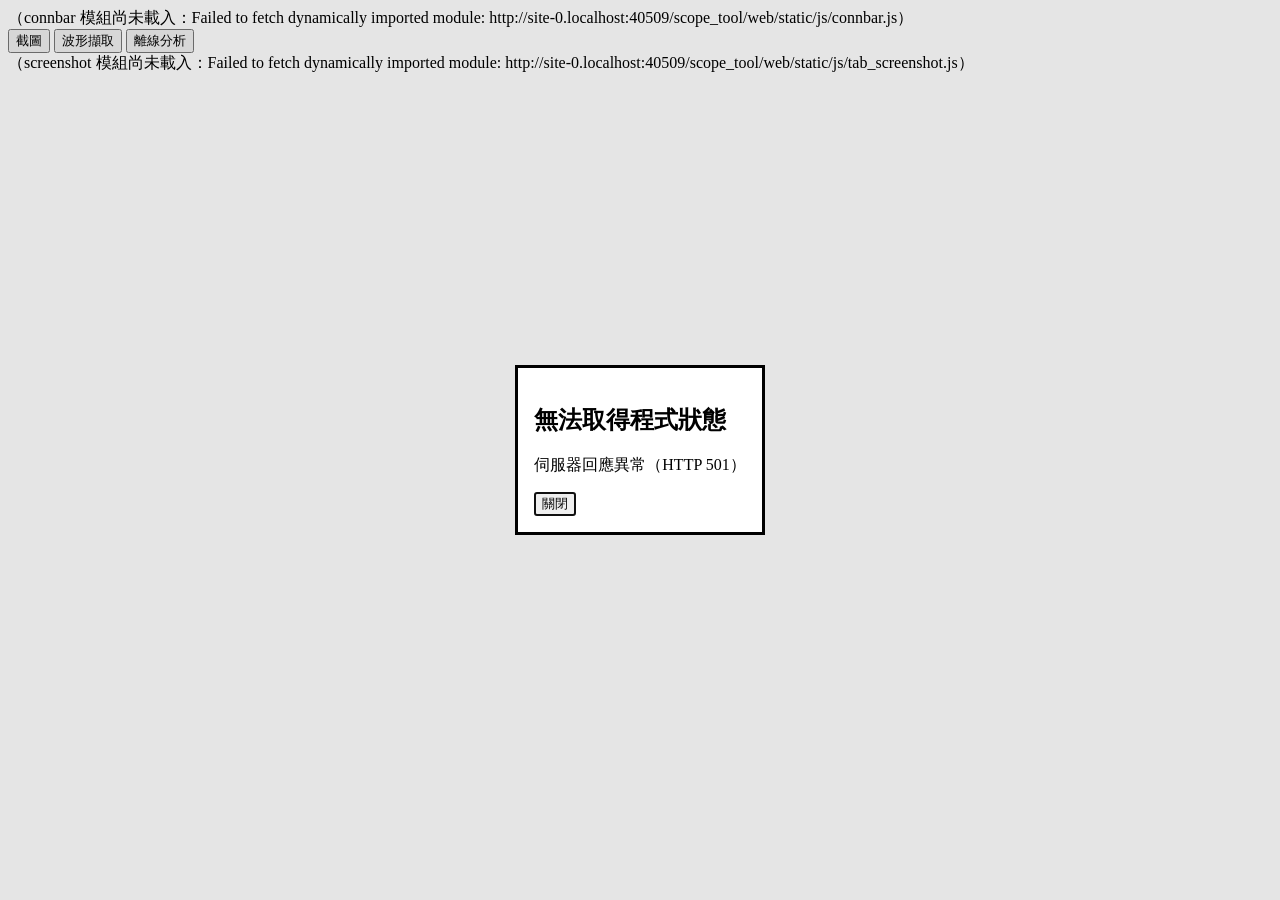
==== scope_tool/web/static/index.html @ 5fcb9d7c "P0：pywebview GUI 規劃書、RULES 修訂、L0 契約（api_contract.json／bridge／mock）凍結 Co-Authored-By: Claude Sonnet 5" ====
<!doctype html>
<html lang="zh-Hant">
<head>
<meta charset="utf-8">
<meta name="viewport" content="width=device-width, initial-scale=1">
<title>示波器工具</title>
<link rel="stylesheet" href="css/app.css">
<link rel="stylesheet" href="css/analysis.css">
</head>
<body>
<!-- 舊版 WebView（例如缺 WebView2 時退成 IE11）不支援 ES modules：顯示安裝提示 -->
<div id="legacy-warning" class="legacy-warning" hidden></div>
<script nomodule>
  var w = document.getElementById("legacy-warning");
  w.hidden = false;
  w.textContent = "此瀏覽器元件過舊，無法執行本程式。請安裝 Microsoft Edge WebView2 Runtime（發行資料夾內附離線安裝檔）後重新開啟。";
</script>
<div class="app">
  <header id="connbar" class="connbar"></header>
  <nav id="tabs" class="tabs" role="tablist">
    <button class="tab tab--active" role="tab" data-tab="screenshot" aria-selected="true">截圖</button>
    <button class="tab" role="tab" data-tab="capture" aria-selected="false">波形擷取</button>
    <button class="tab" role="tab" data-tab="analysis" aria-selected="false">離線分析</button>
  </nav>
  <main class="pages">
    <section id="tab-screenshot" class="page" role="tabpanel"></section>
    <section id="tab-capture" class="page" role="tabpanel" hidden></section>
    <section id="tab-analysis" class="page" role="tabpanel" hidden></section>
  </main>
</div>
<script type="module" src="js/main.js"></script>
</body>
</html>
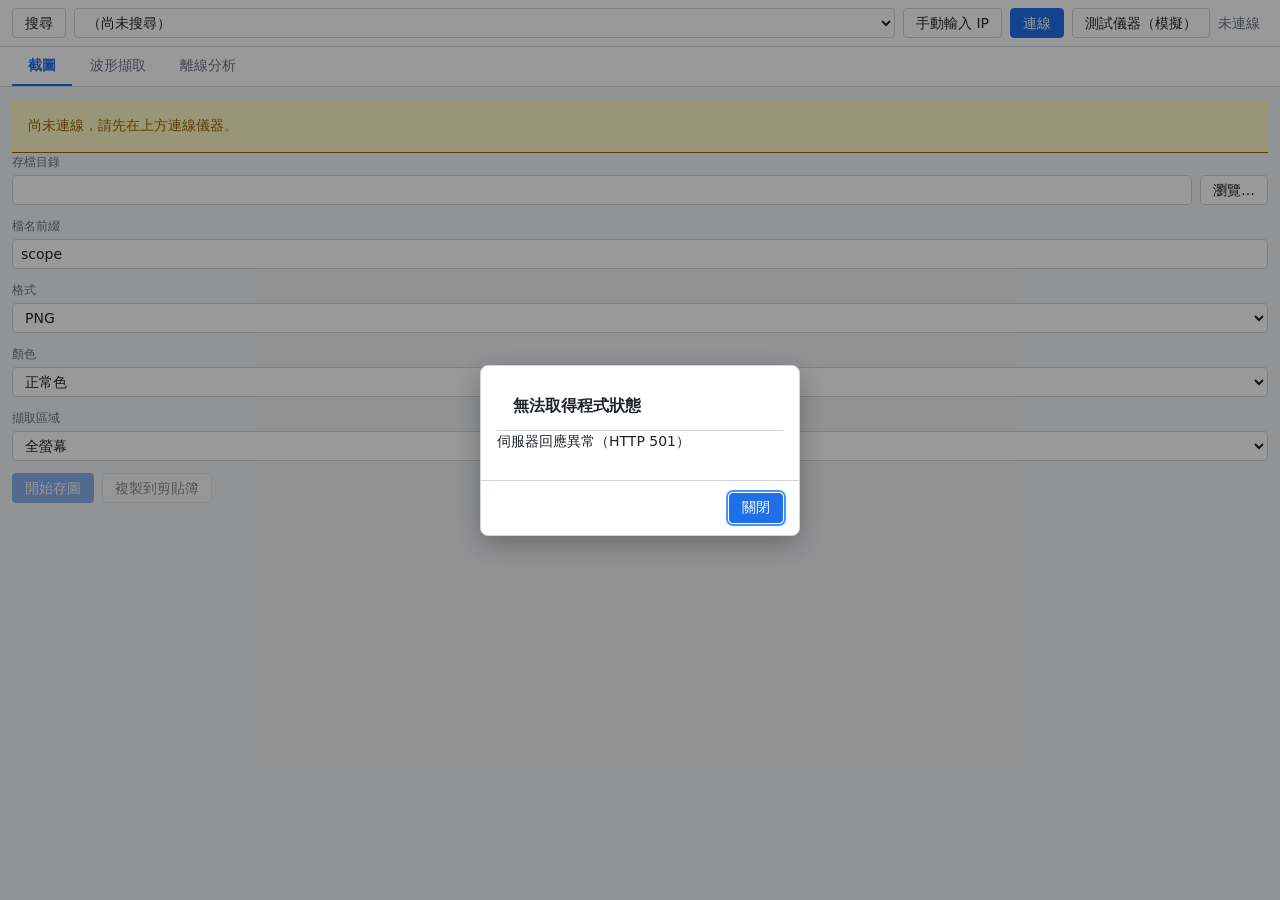
==== commit 8feae1d8: "分析頁版面重做（撐滿視窗 grid）、FFT 自動失敗改非阻斷、favicon Co-Authored-By: Claude Sonnet 5.5 <noreply@anthropic.com>" ====
--- a/scope_tool/web/static/index.html
+++ b/scope_tool/web/static/index.html
@@ -2,6 +2,7 @@
 <html lang="zh-Hant">
 <head>
 <meta charset="utf-8">
+<link rel="icon" href="data:,">
 <meta name="viewport" content="width=device-width, initial-scale=1">
 <title>示波器工具</title>
 <link rel="stylesheet" href="css/app.css">
--- a/scope_tool/web/static/css/app.css
+++ b/scope_tool/web/static/css/app.css
@@ -0,0 +1,112 @@
+/* 示波器工具 App 樣式（L6）。淺色主題；僅圖區為黑底。無外部字型／URL。 */
+:root {
+  --c-bg: #f3f4f6; --c-surface: #fff; --c-border: #d0d4da;
+  --c-text: #1f2328; --c-text-dim: #6b7280;
+  --c-accent: #1f6feb; --c-accent-text: #fff;
+  --c-danger: #cf222e; --c-ok: #1a7f37; --c-warn: #9a6700; --c-focus: #4493f8;
+  --c-plot-bg: #000; --c-plot-grid: #2a2a2a; --c-plot-axis: #888; --c-plot-text: #ddd;
+  --c-ch1: #ffcc00; --c-ch2: #00d0ff; --c-ch3: #ff5fbf; --c-ch4: #7be36b; --c-ch5: #ff8a3d; --c-ch6: #b79cff;
+  --c-cursor1: #ffffff; --c-cursor2: #ff6b6b;
+  --sp-1: 4px; --sp-2: 8px; --sp-3: 12px; --sp-4: 16px;
+  --font-ui: "PingFang TC", "Microsoft JhengHei", system-ui, sans-serif;
+  --font-mono: ui-monospace, Menlo, Consolas, "Courier New", monospace;
+  --fs-sm: 12px; --fs-base: 14px; --fs-lg: 16px;
+  --radius: 4px; --shadow-dlg: 0 8px 28px rgba(0,0,0,.28); --h-control: 30px;
+}
+*, *::before, *::after { box-sizing: border-box; }
+html, body { margin: 0; height: 100%; overflow-x: hidden; }
+body { background: var(--c-bg); color: var(--c-text); font: var(--fs-base)/1.5 var(--font-ui); }
+[hidden] { display: none !important; }
+:focus-visible { outline: 2px solid var(--c-focus); outline-offset: 1px; }
+
+/* 外框：連線列／分頁／頁面 */
+.app { display: flex; flex-direction: column; height: 100vh; min-width: 0; }
+.connbar { display: flex; flex-wrap: wrap; align-items: center; gap: var(--sp-2); padding: var(--sp-2) var(--sp-3);
+  background: var(--c-surface); border-bottom: 1px solid var(--c-border); }
+.tabs { display: flex; gap: 2px; padding: 0 var(--sp-3); background: var(--c-surface); border-bottom: 1px solid var(--c-border); }
+.tab { font: inherit; padding: var(--sp-2) var(--sp-4); border: 0; border-bottom: 2px solid transparent;
+  background: none; color: var(--c-text-dim); cursor: pointer; }
+.tab:hover { color: var(--c-text); }
+.tab--active { color: var(--c-accent); border-bottom-color: var(--c-accent); font-weight: 600; }
+.pages { flex: 1; min-height: 0; position: relative; }
+.page { position: absolute; inset: 0; overflow: auto; padding: var(--sp-3); }
+.legacy-warning { padding: var(--sp-4); background: #fff8c5; color: var(--c-warn); border-bottom: 1px solid var(--c-warn); }
+
+/* 控制項 */
+.btn, .input, .select { font: inherit; height: var(--h-control); border-radius: var(--radius); border: 1px solid var(--c-border);
+  background: var(--c-surface); color: var(--c-text); }
+.btn { padding: 0 var(--sp-3); cursor: pointer; white-space: nowrap; }
+.btn:hover { border-color: var(--c-accent); }
+.btn--primary { background: var(--c-accent); border-color: var(--c-accent); color: var(--c-accent-text); }
+.btn--primary:hover { filter: brightness(1.1); }
+.btn--danger { background: var(--c-danger); border-color: var(--c-danger); color: #fff; }
+.btn--small { height: 24px; padding: 0 var(--sp-2); font-size: var(--fs-sm); }
+.input, .select { padding: 0 var(--sp-2); min-width: 0; }
+.input:focus, .select:focus { border-color: var(--c-focus); outline: none; box-shadow: 0 0 0 2px color-mix(in srgb, var(--c-focus) 35%, transparent); }
+.check { display: inline-flex; align-items: center; gap: var(--sp-1); cursor: pointer; }
+.field { display: flex; flex-direction: column; gap: var(--sp-1); margin-bottom: var(--sp-3); }
+.field__label { font-size: var(--fs-sm); color: var(--c-text-dim); }
+.field__hint { font-size: var(--fs-sm); color: var(--c-text-dim); }
+.row { display: flex; flex-wrap: wrap; align-items: center; gap: var(--sp-2); }
+.grow { flex: 1 1 0; min-width: 0; }
+.muted { color: var(--c-text-dim); }
+
+/* 狀態（任何元素可加） */
+.is-disabled, :disabled { opacity: .5; cursor: not-allowed; pointer-events: none; }
+.is-busy { cursor: progress; opacity: .7; pointer-events: none; }
+.is-error { border-color: var(--c-danger) !important; color: var(--c-danger); }
+.is-selected { background: color-mix(in srgb, var(--c-accent) 14%, transparent); border-color: var(--c-accent); }
+
+/* 對話框／toast */
+.dlg { border: 1px solid var(--c-border); border-radius: 8px; padding: 0; min-width: 320px; max-width: min(560px, 92vw);
+  background: var(--c-surface); color: var(--c-text); box-shadow: var(--shadow-dlg); }
+.dlg::backdrop { background: rgba(0,0,0,.4); }
+.dlg__title { margin: 0; padding: var(--sp-3) var(--sp-4); font-size: var(--fs-lg); font-weight: 600; border-bottom: 1px solid var(--c-border); }
+.dlg__body { padding: var(--sp-4); }
+.dlg__msg { margin: 0 0 var(--sp-3); white-space: pre-wrap; word-break: break-word; }
+.dlg__actions { display: flex; justify-content: flex-end; gap: var(--sp-2); padding: var(--sp-3) var(--sp-4); border-top: 1px solid var(--c-border); }
+.toast-host { position: fixed; right: var(--sp-4); bottom: var(--sp-4); z-index: 1000; display: flex; flex-direction: column; gap: var(--sp-2); max-width: min(380px, 90vw); }
+.toast { padding: var(--sp-2) var(--sp-3); border-radius: var(--radius); background: var(--c-surface); border: 1px solid var(--c-border);
+  border-left: 4px solid var(--c-accent); box-shadow: var(--shadow-dlg); word-break: break-word; }
+.toast--info { border-left-color: var(--c-accent); }
+.toast--ok { border-left-color: var(--c-ok); }
+.toast--error { border-left-color: var(--c-danger); }
+
+/* 表格 */
+.table { width: 100%; border-collapse: collapse; background: var(--c-surface); font-size: var(--fs-sm); }
+.table th, .table td { padding: var(--sp-1) var(--sp-2); border-bottom: 1px solid var(--c-border); text-align: left; }
+.table th { background: var(--c-bg); font-weight: 600; position: sticky; top: 0; }
+.table--num td, .table--num th { text-align: right; font-family: var(--font-mono); font-variant-numeric: tabular-nums; }
+.table--num td:first-child, .table--num th:first-child { text-align: left; font-family: var(--font-ui); }
+.table__empty { text-align: center !important; color: var(--c-text-dim); padding: var(--sp-4) !important; }
+.table tr.is-selected td { background: color-mix(in srgb, var(--c-accent) 14%, transparent); }
+
+/* tooltip：任何元素加 data-tip="文字" */
+[data-tip] { position: relative; }
+[data-tip]:hover::after { content: attr(data-tip); position: absolute; left: 0; top: 100%; margin-top: 4px; z-index: 900;
+  padding: var(--sp-1) var(--sp-2); background: #222; color: #fff; font-size: var(--fs-sm); border-radius: var(--radius);
+  white-space: nowrap; pointer-events: none; }
+
+/* 離線分析頁骨架。圖表類別 plot plot__canvas plot__overlay split split__handle 由 L4 analysis.css 定義，此處不重複 */
+.analysis { display: grid; grid-template-columns: 240px minmax(0, 1fr); grid-template-rows: auto minmax(0, 1fr) auto;
+  grid-template-areas: "tool tool" "side plot" "side results"; gap: var(--sp-2); height: 100%; min-height: 0; }
+.analysis__toolbar { grid-area: tool; display: flex; flex-wrap: wrap; align-items: center; gap: var(--sp-2);
+  padding: var(--sp-2); background: var(--c-surface); border: 1px solid var(--c-border); border-radius: var(--radius); }
+.analysis__side { grid-area: side; overflow: auto; padding: var(--sp-2); background: var(--c-surface); border: 1px solid var(--c-border); border-radius: var(--radius); }
+.analysis__plot { grid-area: plot; min-width: 0; min-height: 0; background: var(--c-plot-bg); border-radius: var(--radius); }
+.analysis__results { grid-area: results; max-height: 30vh; overflow: auto; background: var(--c-surface); border: 1px solid var(--c-border); border-radius: var(--radius); }
+.chanbar { display: flex; flex-wrap: wrap; gap: var(--sp-1); }
+.chip { display: inline-flex; align-items: center; gap: var(--sp-1); height: 24px; padding: 0 var(--sp-2); font-size: var(--fs-sm);
+  border: 1px solid var(--c-border); border-radius: 12px; background: var(--c-surface); cursor: pointer; }
+.chip--selected { border-color: var(--c-accent); background: color-mix(in srgb, var(--c-accent) 14%, transparent); }
+.chip__name { max-width: 14em; overflow: hidden; text-overflow: ellipsis; white-space: nowrap; }
+.chip__remove { border: 0; background: none; color: var(--c-text-dim); cursor: pointer; padding: 0 2px; font: inherit; }
+.chip__remove:hover { color: var(--c-danger); }
+
+/* 窄版（約 900 px 以下）：側欄移到圖上方 */
+@media (max-width: 900px) {
+  .analysis { grid-template-columns: minmax(0, 1fr); grid-template-rows: auto auto minmax(240px, 1fr) auto;
+    grid-template-areas: "tool" "side" "plot" "results"; }
+  .analysis__side { max-height: 30vh; }
+  .dlg { min-width: 0; }
+}
--- a/scope_tool/web/static/css/analysis.css
+++ b/scope_tool/web/static/css/analysis.css
@@ -0,0 +1,28 @@
+/* 分析頁（L4）。外層 grid（tool／side／plot／results 區域）由 app.css 的 .analysis 定義，這裡只補內部版面。
+   原則：所有捲動區 min-height:0 + overflow:auto；canvas 只在自己的 position:relative 容器內 absolute，絕不蓋到別區。 */
+.analysis { overflow: hidden; }
+.analysis__toolbar, .analysis__side { min-height: 0; }
+.analysis__plot { display: flex; flex-direction: column; gap: 2px; overflow-x: hidden; overflow-y: auto; }
+.analysis__chanbar { flex: 0 0 auto; background: var(--c-surface, #fff); }
+.analysis__overview { flex: 0 0 56px; position: relative; background: var(--c-plot-bg, #000); }
+.analysis__main { flex: 2 1 0; min-height: 130px; position: relative; background: var(--c-plot-bg, #000); }
+.analysis__fft { flex: 3 1 0; min-height: 240px; display: flex; flex-direction: column; background: var(--c-surface, #fff); overflow: hidden; }
+.analysis__fftbar { flex: 0 0 auto; display: flex; flex-wrap: wrap; align-items: center; gap: var(--sp-1, 4px) var(--sp-2, 8px); font-size: var(--fs-sm, 12px); padding: 2px 4px; }
+.analysis__fftbar .row { flex-wrap: wrap; }
+.analysis__fftplot { flex: 1 1 0; min-height: 70px; position: relative; background: var(--c-plot-bg, #000); }
+.analysis__fft[hidden], .analysis__overview[hidden] { display: none; }
+.analysis__placeholder { color: var(--c-text-dim, #888); font-size: var(--fs-sm, 12px); padding: var(--sp-1, 4px); }
+/* 下方：量測結果（含 FFT 峰值表）與游標讀值並排，各自捲動 */
+.analysis__lower { grid-area: results; display: flex; gap: var(--sp-2, 8px); height: 28vh; min-height: 110px; min-width: 0; }
+.analysis__lower .analysis__results { grid-area: auto; flex: 1 1 0; min-width: 0; max-height: none; overflow: auto; }
+.analysis__cursorbox { flex: 0 1 38%; min-width: 220px; min-height: 0; display: flex; flex-direction: column; overflow: hidden; font-size: var(--fs-sm, 12px);
+  background: var(--c-surface, #fff); border: 1px solid var(--c-border, #ddd); border-radius: var(--radius, 4px); padding: 0 var(--sp-2, 8px); }
+.analysis__cursorbox > summary { flex: 0 0 auto; cursor: pointer; padding: 2px 0; color: var(--c-text-dim, #888); }
+.analysis__cursors { flex: 1 1 0; min-height: 0; overflow: auto; }
+.plot__canvas { position: absolute; inset: 0; display: block; touch-action: none; user-select: none; }
+.plot__overlay { position: absolute; right: 6px; top: 4px; color: var(--c-plot-text, #ccc); font-size: 11px; pointer-events: none; }
+/* FFT 開啟時下方結果區縮小、縮圖變矮，把高度讓給圖；仍不夠時 .analysis__plot 內部捲動（整頁不捲） */
+.analysis--fft .analysis__lower { height: 22vh; }
+.analysis--fft .analysis__overview { flex-basis: 40px; }
+@media (max-height: 800px) { .analysis--fft .analysis__overview { display: none; } .analysis--fft .analysis__lower { height: 18vh; min-height: 90px; } }
+@media (max-width: 900px) { .analysis__lower { grid-area: results; flex-direction: column; height: auto; max-height: 45vh; overflow: auto; } }
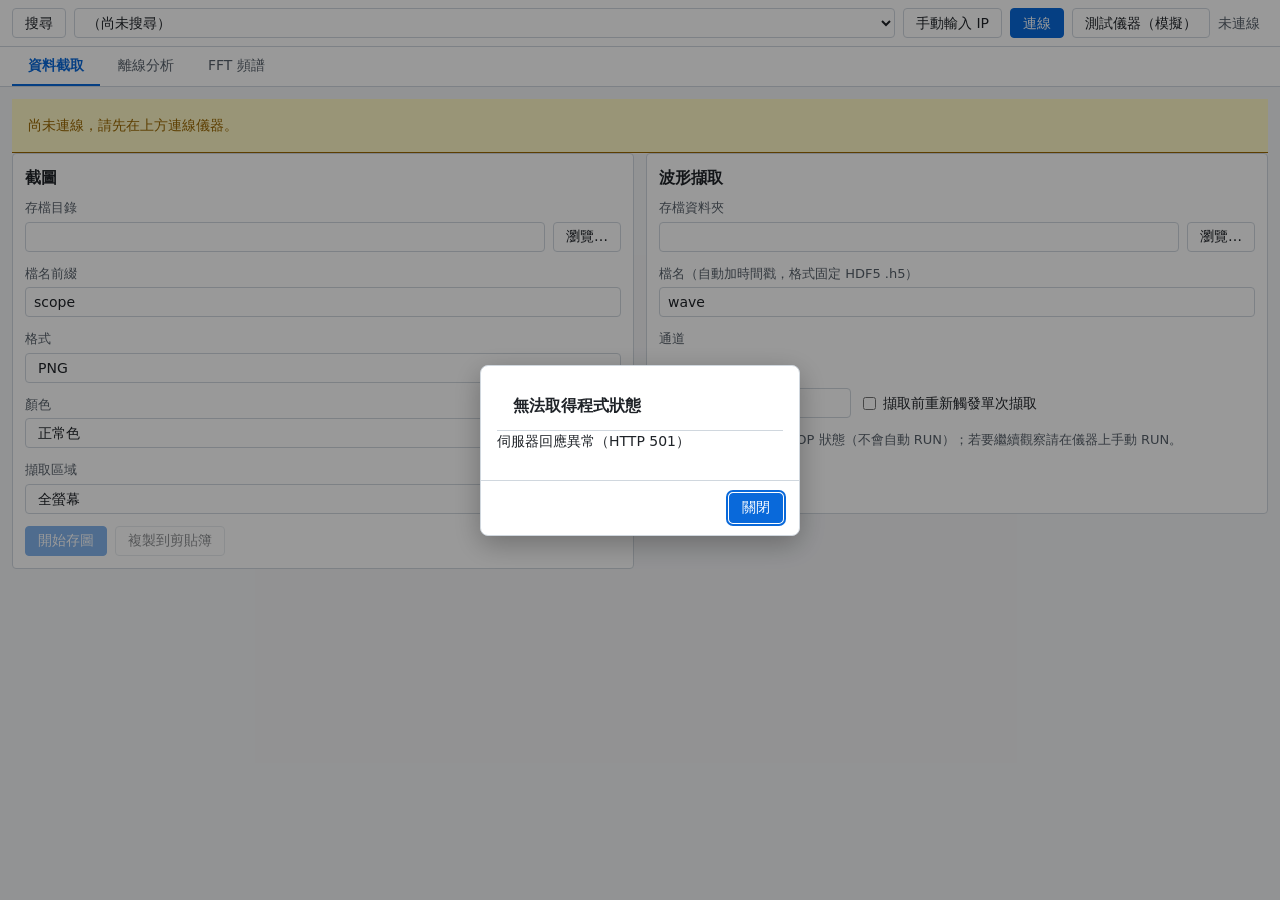
==== commit 522f70a7: "資料截取：截圖與波形擷取合併為同一分頁 Co-Authored-By: Claude Sonnet 5.5 <noreply@anthropic.com>" ====
--- a/scope_tool/web/static/index.html
+++ b/scope_tool/web/static/index.html
@@ -7,6 +7,7 @@
 <title>示波器工具</title>
 <link rel="stylesheet" href="css/app.css">
 <link rel="stylesheet" href="css/analysis.css">
+<link rel="stylesheet" href="css/vertical.css">
 </head>
 <body>
 <!-- 舊版 WebView（例如缺 WebView2 時退成 IE11）不支援 ES modules：顯示安裝提示 -->
@@ -19,14 +20,14 @@
 <div class="app">
   <header id="connbar" class="connbar"></header>
   <nav id="tabs" class="tabs" role="tablist">
-    <button class="tab tab--active" role="tab" data-tab="screenshot" aria-selected="true">截圖</button>
-    <button class="tab" role="tab" data-tab="capture" aria-selected="false">波形擷取</button>
+    <button class="tab tab--active" role="tab" data-tab="capture" aria-selected="true">資料截取</button>
     <button class="tab" role="tab" data-tab="analysis" aria-selected="false">離線分析</button>
+    <button class="tab" role="tab" data-tab="fft" aria-selected="false">FFT 頻譜</button>
   </nav>
   <main class="pages">
-    <section id="tab-screenshot" class="page" role="tabpanel"></section>
-    <section id="tab-capture" class="page" role="tabpanel" hidden></section>
+    <section id="tab-capture" class="page" role="tabpanel"></section>
     <section id="tab-analysis" class="page" role="tabpanel" hidden></section>
+    <section id="tab-fft" class="page" role="tabpanel" hidden></section>
   </main>
 </div>
 <script type="module" src="js/main.js"></script>
--- a/scope_tool/web/static/css/app.css
+++ b/scope_tool/web/static/css/app.css
@@ -1,16 +1,17 @@
 /* 示波器工具 App 樣式（L6）。淺色主題；僅圖區為黑底。無外部字型／URL。 */
 :root {
-  --c-bg: #f3f4f6; --c-surface: #fff; --c-border: #d0d4da;
-  --c-text: #1f2328; --c-text-dim: #6b7280;
-  --c-accent: #1f6feb; --c-accent-text: #fff;
-  --c-danger: #cf222e; --c-ok: #1a7f37; --c-warn: #9a6700; --c-focus: #4493f8;
-  --c-plot-bg: #000; --c-plot-grid: #2a2a2a; --c-plot-axis: #888; --c-plot-text: #ddd;
-  --c-ch1: #ffcc00; --c-ch2: #00d0ff; --c-ch3: #ff5fbf; --c-ch4: #7be36b; --c-ch5: #ff8a3d; --c-ch6: #b79cff;
-  --c-cursor1: #ffffff; --c-cursor2: #ff6b6b;
+  --c-bg: #f3f4f6; --c-surface: #fff; --c-border: #d0d7de;
+  --c-text: #1f2328; --c-text-dim: #57606a;
+  --c-accent: #0969da; --c-accent-text: #fff;
+  --c-danger: #cf222e; --c-ok: #1a7f37; --c-warn: #9a6700; --c-focus: #0969da;
+  --c-plot-bg: #000; --c-plot-grid: #3a3a3a; --c-plot-axis: #8a8a8a; --c-plot-text: #d4d4d4;
+  --c-amber: #f5b942; --c-fft-trace: #b79cff; --c-fft-peak: #ff8f6b; --c-ov-window: #78a0ff; --c-ov-shade: rgba(120,160,255,.25);
+  --c-ch1: #F0E442; --c-ch2: #56B4E9; --c-ch3: #E58FC4; --c-ch4: #3DD6A3; --c-ch5: #E69F00; --c-ch6: #b79cff;
+  --c-cursor1: #ffffff; --c-cursor2: #ff8f6b;
   --sp-1: 4px; --sp-2: 8px; --sp-3: 12px; --sp-4: 16px;
   --font-ui: "PingFang TC", "Microsoft JhengHei", system-ui, sans-serif;
   --font-mono: ui-monospace, Menlo, Consolas, "Courier New", monospace;
-  --fs-sm: 12px; --fs-base: 14px; --fs-lg: 16px;
+  --fs-xs: 12px; --fs-sm: 13px; --fs-base: 14px; --fs-lg: 16px;
   --radius: 4px; --shadow-dlg: 0 8px 28px rgba(0,0,0,.28); --h-control: 30px;
 }
 *, *::before, *::after { box-sizing: border-box; }
@@ -94,19 +95,21 @@
   padding: var(--sp-2); background: var(--c-surface); border: 1px solid var(--c-border); border-radius: var(--radius); }
 .analysis__side { grid-area: side; overflow: auto; padding: var(--sp-2); background: var(--c-surface); border: 1px solid var(--c-border); border-radius: var(--radius); }
 .analysis__plot { grid-area: plot; min-width: 0; min-height: 0; background: var(--c-plot-bg); border-radius: var(--radius); }
-.analysis__results { grid-area: results; max-height: 30vh; overflow: auto; background: var(--c-surface); border: 1px solid var(--c-border); border-radius: var(--radius); }
-.chanbar { display: flex; flex-wrap: wrap; gap: var(--sp-1); }
-.chip { display: inline-flex; align-items: center; gap: var(--sp-1); height: 24px; padding: 0 var(--sp-2); font-size: var(--fs-sm);
+.analysis__results { grid-area: results; overflow: auto; background: var(--c-surface); border: 1px solid var(--c-border); border-radius: var(--radius); }
+.chanbar { display: grid; grid-auto-flow: column; grid-template-columns: auto; grid-auto-columns: var(--chanbar-col, 236px); gap: var(--sp-1) var(--sp-2); justify-content: start; overflow-x: auto; overflow-y: hidden; max-width: 100%; min-width: 0; padding: 2px var(--sp-1); }
+.chanbar__col { display: flex; flex-direction: column; gap: 2px; min-width: 0; }
+.chip { width: 100%; min-width: 0; display: inline-flex; align-items: center; gap: var(--sp-1); height: 24px; padding: 0 var(--sp-2); font-size: var(--fs-sm);
   border: 1px solid var(--c-border); border-radius: 12px; background: var(--c-surface); cursor: pointer; }
 .chip--selected { border-color: var(--c-accent); background: color-mix(in srgb, var(--c-accent) 14%, transparent); }
-.chip__name { max-width: 14em; overflow: hidden; text-overflow: ellipsis; white-space: nowrap; }
+.chip__name { flex: 0 1 auto; overflow: hidden; text-overflow: ellipsis; white-space: nowrap; }
+.chip__scale { margin-left: auto; white-space: nowrap; font-variant-numeric: tabular-nums; }
 .chip__remove { border: 0; background: none; color: var(--c-text-dim); cursor: pointer; padding: 0 2px; font: inherit; }
 .chip__remove:hover { color: var(--c-danger); }
 
-/* 窄版（約 900 px 以下）：側欄移到圖上方 */
-@media (max-width: 900px) {
-  .analysis { grid-template-columns: minmax(0, 1fr); grid-template-rows: auto auto minmax(240px, 1fr) auto;
-    grid-template-areas: "tool" "side" "plot" "results"; }
-  .analysis__side { max-height: 30vh; }
-  .dlg { min-width: 0; }
-}
+/* 窄版保留側邊窄軌，尺寸由 L4 計算。 */
+@media (max-width: 899px) { .dlg { min-width: 0; } }
+
+.chanbar__toggle { align-self: start; position: sticky; left: 0; z-index: 1; background: var(--c-surface); }
+.dcap { display: grid; grid-template-columns: repeat(auto-fit, minmax(440px, 1fr)); gap: var(--sp-3); align-items: start; }
+.dcap__card { min-width: 0; background: var(--c-surface); border: 1px solid var(--c-border); border-radius: var(--radius); padding: var(--sp-3); }
+.dcap__title { margin: 0 0 var(--sp-2); font-size: var(--fs-lg); }
--- a/scope_tool/web/static/css/analysis.css
+++ b/scope_tool/web/static/css/analysis.css
@@ -1,28 +1,159 @@
-/* 分析頁（L4）。外層 grid（tool／side／plot／results 區域）由 app.css 的 .analysis 定義，這裡只補內部版面。
-   原則：所有捲動區 min-height:0 + overflow:auto；canvas 只在自己的 position:relative 容器內 absolute，絕不蓋到別區。 */
-.analysis { overflow: hidden; }
-.analysis__toolbar, .analysis__side { min-height: 0; }
-.analysis__plot { display: flex; flex-direction: column; gap: 2px; overflow-x: hidden; overflow-y: auto; }
-.analysis__chanbar { flex: 0 0 auto; background: var(--c-surface, #fff); }
-.analysis__overview { flex: 0 0 56px; position: relative; background: var(--c-plot-bg, #000); }
-.analysis__main { flex: 2 1 0; min-height: 130px; position: relative; background: var(--c-plot-bg, #000); }
-.analysis__fft { flex: 3 1 0; min-height: 240px; display: flex; flex-direction: column; background: var(--c-surface, #fff); overflow: hidden; }
-.analysis__fftbar { flex: 0 0 auto; display: flex; flex-wrap: wrap; align-items: center; gap: var(--sp-1, 4px) var(--sp-2, 8px); font-size: var(--fs-sm, 12px); padding: 2px 4px; }
-.analysis__fftbar .row { flex-wrap: wrap; }
-.analysis__fftplot { flex: 1 1 0; min-height: 70px; position: relative; background: var(--c-plot-bg, #000); }
-.analysis__fft[hidden], .analysis__overview[hidden] { display: none; }
+/* L4：尺寸由 clampLayout 指定；每個 canvas 有獨立且不可壓縮的容器。 */
+.analysis { overflow: hidden; column-gap: 0; row-gap: 0; grid-template-areas: "tool tool tool" "side split plot" "side split results"; }
+.analysis__toolbar { margin-bottom: 8px; min-height: 0; }
+.analysis__sidepanel { grid-area: side; min-width: 0; min-height: 0; display: flex; overflow: hidden; }
+.analysis__sidepanel > .analysis__side { width: 100%; min-height: 0; }
+.analysis__plot { display: flex; flex-direction: column; gap: 0; overflow-x: hidden; }
+.analysis__chanbar { flex: 0 0 auto; background: var(--c-surface); }
+.analysis__overview, .analysis__main { flex: 0 0 auto; position: relative; background: var(--c-plot-bg); }
+.analysis__main { min-height: 270px; }
+.analysis__overview { min-height: 0; }
+.analysis__fftsection { flex: 0 0 auto; min-height: 0; display: flex; flex-direction: column; }
+.analysis__fft { flex: 0 0 auto; min-height: 160px; display: flex; flex-direction: column; overflow: hidden; }
+.analysis__fftbar { height: 40px; flex: 0 0 40px; display: flex; align-items: center; gap: 4px; white-space: nowrap; overflow-x: auto; font-size: 12.5px; background: var(--c-surface); }
+/* FFT 欄位同行，移除全域 .field 的上下排列與底部留白；連捲軸仍容得下 24px 控件。 */
+.analysis__fftbar > *, .analysis__fftbar .row > * { flex-shrink: 0; }
+.analysis__fftbar .row { flex-wrap: nowrap; }
+.analysis__fftbar .field { flex-direction: row; align-items: center; margin-bottom: 0; font-size: 12.5px; line-height: 16px; }
+.analysis__fftbar .input, .analysis__fftbar .select { height: 24px; font-size: 12.5px; }
+.analysis__fftplot { flex: 1 0 120px; min-height: 120px; position: relative; }
+.analysis__lower { font-size: 13px; grid-area: results; min-width: 0; min-height: 0; display: flex; flex-direction: column; overflow: hidden; }
+.analysis__lowerbody { flex: 1 1 0; min-height: 0; display: flex; gap: 8px; overflow: auto; }
+.analysis__lower .analysis__results { flex: 1 1 0; min-width: 0; max-height: none; overflow: auto; }
+.plot__canvas { position: absolute; inset: 0; display: block; touch-action: none; user-select: none; }
+.plot__overlay { position: absolute; right: 6px; top: 4px; color: var(--c-plot-text); font-size: 11px; pointer-events: none; }
+.analysis__splitter { position: relative; flex: 0 0 28px; height: 28px; display: flex; align-items: center; justify-content: center; touch-action: none; cursor: ns-resize; background: var(--c-bg); }
+.analysis__splitter::before { content: ''; position: absolute; left: 0; right: 0; top: 12px; height: 4px; background: var(--c-border); }
+.analysis__splitter--side { grid-area: split; width: 10px; height: auto; cursor: ew-resize; }
+.analysis__splitter--side::before { top: 0; bottom: 0; left: 3px; width: 4px; height: auto; }
+.analysis__splitter > button { position: relative; z-index: 1; height: 24px; padding: 0 3px; font-size: 11px; }
+.analysis__splitter--side > button { width: 20px; min-width: 20px; }
+.analysis__plotTabs { flex: 0 0 28px; height: 28px; background: var(--c-surface); }
+.analysis__plotTabs button { height: 28px; min-width: 80px; }
+.analysis__plotTabs [aria-selected="true"] { background: var(--c-accent); color: white; }
+.analysis--drawer .analysis__sidepanel { position: relative; z-index: 5; width: var(--side-drawer-width); box-shadow: 4px 0 12px #0003; }
+.analysis--drawer .analysis__splitter--side { z-index: 6; transform: translateX(calc(var(--side-drawer-width) - 36px)); }
+
+/* P2a：維持單列 28px，窄視窗可橫捲，不壓縮主圖格內高度。 */
+.analysis__horizontal { background: var(--c-surface); color: var(--c-text); display: flex; flex: 0 0 28px; align-items: center; gap: 4px; white-space: nowrap; overflow-x: auto; font-size: 12.5px; }
+.analysis__horizontal .btn { flex-shrink: 0; padding: 1px 4px; min-height: 22px; }
+.analysis__horizontal [aria-pressed="true"] { background: var(--c-primary, #1676c0); color: #fff; }
+.analysis__hfield { flex-shrink: 0; display: inline-flex; align-items: center; gap: 2px; }
+.analysis__hfield input { width: 140px; min-width: 14ch; min-height: 22px; height: 24px; padding: 1px 4px; font-size: 12.5px; }
+.analysis__hrange { padding: 0 4px; }
+.analysis__hmodes { display: inline-flex; position: sticky; left: 0; z-index: 1; flex: 0 0 auto; gap: 4px; background: var(--c-surface, #fff); }
+
 .analysis__placeholder { color: var(--c-text-dim, #888); font-size: var(--fs-sm, 12px); padding: var(--sp-1, 4px); }
-/* 下方：量測結果（含 FFT 峰值表）與游標讀值並排，各自捲動 */
-.analysis__lower { grid-area: results; display: flex; gap: var(--sp-2, 8px); height: 28vh; min-height: 110px; min-width: 0; }
-.analysis__lower .analysis__results { grid-area: auto; flex: 1 1 0; min-width: 0; max-height: none; overflow: auto; }
-.analysis__cursorbox { flex: 0 1 38%; min-width: 220px; min-height: 0; display: flex; flex-direction: column; overflow: hidden; font-size: var(--fs-sm, 12px);
-  background: var(--c-surface, #fff); border: 1px solid var(--c-border, #ddd); border-radius: var(--radius, 4px); padding: 0 var(--sp-2, 8px); }
-.analysis__cursorbox > summary { flex: 0 0 auto; cursor: pointer; padding: 2px 0; color: var(--c-text-dim, #888); }
-.analysis__cursors { flex: 1 1 0; min-height: 0; overflow: auto; }
-.plot__canvas { position: absolute; inset: 0; display: block; touch-action: none; user-select: none; }
-.plot__overlay { position: absolute; right: 6px; top: 4px; color: var(--c-plot-text, #ccc); font-size: 11px; pointer-events: none; }
-/* FFT 開啟時下方結果區縮小、縮圖變矮，把高度讓給圖；仍不夠時 .analysis__plot 內部捲動（整頁不捲） */
-.analysis--fft .analysis__lower { height: 22vh; }
-.analysis--fft .analysis__overview { flex-basis: 40px; }
-@media (max-height: 800px) { .analysis--fft .analysis__overview { display: none; } .analysis--fft .analysis__lower { height: 18vh; min-height: 90px; } }
-@media (max-width: 900px) { .analysis__lower { grid-area: results; flex-direction: column; height: auto; max-height: 45vh; overflow: auto; } }
+.analysis__cursors { flex: 1 1 0; min-height: 0; overflow: auto; padding: 4px 8px; }
+
+
+/* P2b3：B 標題列共用 splitter；內容容器各自捲動，數字與單位不拆行。 */
+/* 左側保留 10px 純拖曳帶，收折鈕與頁籤不得覆蓋。 */
+.analysis__splitter--lower { padding-left: 10px; justify-content: flex-start; gap: 4px; overflow: visible; z-index: 3; }
+.analysis__splitter--lower > button { font-size: 12.5px; }
+.analysis__resultTabs, .results__actions { position: relative; display: flex; align-items: center; gap: 4px; background: var(--c-bg); }
+.analysis__resultTabs { flex: 0 0 auto; }
+.results__actions { margin-left: auto; }
+.analysis__lower .btn, .analysis__lower summary { font-size: 12.5px; padding: 0 5px; }
+.analysis__resultTabs [aria-selected="true"] { border-color: var(--c-accent); color: var(--c-accent); background: var(--c-surface); }
+.analysis__lowerbody { overflow: hidden; }
+.analysis__lowerbody > * { min-width: 0; min-height: 0; overflow: auto; font-size: 13px; }
+.analysis__lowerbody > .analysis__cursors { flex: 0 0 42%; padding: 2px 4px; background: var(--c-surface); }
+.analysis__lowerbody[data-result-tabbed="true"] > *, .analysis__lowerbody > .analysis__peaks { flex: 1 1 0; }
+.results__table { width: 100%; }
+.results__table th, .results__table td { white-space: nowrap; padding: 3px 6px; height: 26px; line-height: 19px; font-size: 13px; }
+.results__menu { position: relative; }
+.results__menu > summary { list-style: none; cursor: pointer; min-width: 24px; text-align: center; }
+.results__choices { position: fixed; z-index: 20; padding: 8px; background: var(--c-surface); border: 1px solid var(--c-border); box-shadow: var(--shadow-dlg); }
+.results__choices label { display: flex; font-size: 13px; }
+.results__info { font-size: 14px; cursor: help; }
+.results__fftinfo { white-space: nowrap; font-size: 12.5px; padding: 2px 6px; }
+.cursors__inputs { display: flex; flex-wrap: wrap; gap: 4px; align-items: center; margin-bottom: 2px; }
+.cursors__field { display: flex; flex: 1 1 0; min-width: 0; flex-direction: column; font-size: 12.5px; line-height: 16px; white-space: nowrap; }
+.cursors__field .input { width: 100%; height: 24px; padding: 0 3px; font-size: 13px; font-family: var(--font-mono); }
+.cursors__inputs > button { flex: 0 0 auto; }
+.cursors__readout { display: grid; grid-template-columns: repeat(4,minmax(0,1fr)); gap: 2px 8px; }
+.cursors__value { display: flex; flex-direction: column; font-size: 12.5px; line-height: 16px; white-space: nowrap; }
+.cursors__value--newrow { grid-column: 1; }
+.cursors__number { font: 13px/18px var(--font-mono); }
+.analysis__cursors .table th, .analysis__cursors .table td { white-space: nowrap; padding: 2px 4px; font-size: 13px; line-height: 18px; }
+
+/* B 區以自身寬度換行；Y 保留負號、小數與單位（如 -12.34 mV），不足時整欄換行。 */
+.analysis__cursors { container-type: inline-size; }
+.cursors__field--x { flex: 2 1 10ch; min-width: 10ch; }
+.cursors__field--y { flex: 1 1 11ch; min-width: 11ch; }
+.cursors__field--x .input { min-width: 10ch; }
+@container (max-width: 430px) {
+  .cursors__readout { grid-template-columns: repeat(2,minmax(0,1fr)); }
+  /* 通道表四欄皆 nowrap，最小內容寬度仍可撐破 width:100%；左右各省 2px，共留回 16px。 */
+  .analysis__cursors .table th, .analysis__cursors .table td { padding: 2px 2px; }
+}
+.results__table th:first-child, .results__table td:first-child { max-width: 18ch; overflow: hidden; text-overflow: ellipsis; }
+.results__table th:last-child, .results__table td:last-child { position: sticky; right: 0; background: var(--c-surface); z-index: 1; }
+
+.analysis__lower .analysis__placeholder { font-size: 13px; }
+
+.analysis__cursorSummary { position: sticky; right: 0; background: var(--c-surface); margin-left: auto; flex: 1 1 240px; min-width: 60px; max-width: 100%; overflow: hidden; text-overflow: ellipsis; white-space: nowrap; font-size: 12.5px; }
+.cursors__sourcefield { display: flex; align-items: center; gap: 4px; min-width: 0; font-size: 12.5px; }
+.cursors__source { min-width: 0; max-width: 12ch; font-size: 13px; }
+
+/* Marker 表在游標分頁使用 B 全寬；狹窄並排時捲動限制在表格容器。 */
+.cursor-results { min-width: 0; max-width: 100%; font-size: 12.5px; }
+.cursor-results__bar { display: flex; align-items: center; gap: 8px; margin-top: 4px; }
+.cursor-results__wrap { max-width: 100%; overflow-x: auto; }
+.cursor-results__table { width: 100%; }
+.analysis__cursors .cursor-results__table th, .analysis__cursors .cursor-results__table td { font-size: 12.5px; padding: 2px; white-space: nowrap; }
+
+/* 浮動僅影響 B 的搬移容器；無遮罩，層級低於對話框與 toast。 */
+.analysis__float { position: fixed; z-index: 15; border: 1px solid var(--c-border); border-radius: var(--radius); background: var(--c-surface); box-shadow: var(--shadow-dlg); box-sizing: border-box; }
+.analysis__floatTitle { flex: 0 0 26px; min-height: 26px; display: flex; align-items: center; gap: 6px; padding: 0 6px; cursor: move; touch-action: none; user-select: none; font-size: 13px; }
+.analysis__floatTitle:focus-visible { outline: 2px solid var(--c-accent); outline-offset: -2px; }
+.analysis__floatCaption { flex: 1; }
+.analysis__floatBar { display: flex; flex-wrap: wrap; flex: 0 0 auto; gap: 4px; padding: 2px 6px; background: var(--c-bg); }
+.analysis__float .results__actions { flex-wrap: wrap; }
+.analysis__float .analysis__lowerbody { width: 100%; }
+.analysis__float .results__table { table-layout: fixed; }
+.analysis__float .results__table th, .analysis__float .results__table td { white-space: normal; overflow-wrap: anywhere; padding: 2px; }
+.analysis__float .results__table th:first-child, .analysis__float .results__table td:first-child { width: 18%; }
+.analysis__float .results__table th:last-child, .analysis__float .results__table td:last-child { width: 20px; }
+.analysis__float .results__fftinfo { white-space: normal; overflow-wrap: anywhere; }
+.analysis__floatHome { font-size: 12.5px; position: relative; background: var(--c-bg); }
+.analysis__floatGrip { position: absolute; touch-action: none; z-index: 2; }
+.analysis__floatGrip[data-edge="n"], .analysis__floatGrip[data-edge="s"] { height: 8px; left: 8px; right: 8px; cursor: ns-resize; }
+.analysis__floatGrip[data-edge="n"] { top: 0; }
+.analysis__floatGrip[data-edge="s"] { bottom: 0; }
+.analysis__floatGrip[data-edge="w"], .analysis__floatGrip[data-edge="e"] { width: 8px; top: 8px; bottom: 8px; cursor: ew-resize; }
+.analysis__floatGrip[data-edge="w"] { left: 0; }
+.analysis__floatGrip[data-edge="e"] { right: 0; }
+.analysis__floatGrip[data-edge="ne"], .analysis__floatGrip[data-edge="nw"], .analysis__floatGrip[data-edge="se"], .analysis__floatGrip[data-edge="sw"] { width: 8px; height: 8px; }
+.analysis__floatGrip[data-edge="ne"], .analysis__floatGrip[data-edge="nw"] { top: 0; }
+.analysis__floatGrip[data-edge="se"], .analysis__floatGrip[data-edge="sw"] { bottom: 0; }
+.analysis__floatGrip[data-edge="ne"], .analysis__floatGrip[data-edge="se"] { right: 0; }
+.analysis__floatGrip[data-edge="nw"], .analysis__floatGrip[data-edge="sw"] { left: 0; }
+.analysis__floatGrip[data-edge="nw"], .analysis__floatGrip[data-edge="se"] { cursor: nwse-resize; }
+.analysis__floatGrip[data-edge="ne"], .analysis__floatGrip[data-edge="sw"] { cursor: nesw-resize; }
+.analysis__floatGrip[data-edge="se"] { border-right: 2px solid var(--c-border); border-bottom: 2px solid var(--c-border); }
+
+/* 時域 Marker 與游標共用 B 區；各表獨立捲動。 */
+.analysis__lowerbody[data-marker-paired="true"] > .analysis__cursors, .analysis__lowerbody[data-marker-paired="true"] > .analysis__markers { flex: 1 1 0; }
+.analysis__markers { flex: 1 1 0; min-width: 0; min-height: 0; overflow: auto; padding: 2px 4px; background: var(--c-surface); font-size: 13px; }
+.analysis__markers .table td, .analysis__markers .table th, .analysis__markers .btn, .analysis__markers .input { white-space: nowrap; padding: 2px 4px; font-size: 13px; line-height: 18px; }
+.marker-table__note { width: 100px; min-width: 60px; }
+.analysis__markers tr.is-selected { background: var(--c-focus, #cce8ff); }
+
+/* 版面 C：B 區搬到圖右側直欄（clampLayout.docked）；游標／Marker 上下疊，各表獨立捲動。 */
+.analysis.analysis--dock { grid-template-areas: "tool tool tool tool" "side split plot dock" "side split plot dock"; }
+.analysis--dock .analysis__lower { grid-area: dock; border-left: 1px solid var(--c-border); }
+.analysis--dock .analysis__lowerbody { flex-direction: column; }
+.analysis--dock .analysis__splitter--lower { flex: 0 0 auto; height: auto; min-height: 28px; flex-wrap: wrap; padding: 2px 4px; cursor: default; }
+.analysis--dock .analysis__splitter--lower::before { display: none; }
+.analysis--dock .analysis__lowerbody > * { flex: 1 1 0; }
+.analysis__dockbtn { margin-left: 4px; }
+
+/* 介面美化 A：工具列標籤與控制同一行；量測鈕改兩欄。 */
+.analysis__toolbar .field { flex-direction: row; align-items: center; gap: var(--sp-1); margin-bottom: 0; }
+.analysis__toolbar .field .select, .analysis__toolbar .field .input { height: 28px; }
+.analysis__side .field:has(.btn--small) { display: grid; grid-template-columns: repeat(2, minmax(0, 1fr)); gap: var(--sp-1); }
+.analysis__side .field:has(.btn--small) > .field__label { grid-column: 1 / -1; }
+.analysis__side .field:has(.btn--small) .btn--small { min-width: 0; overflow: hidden; text-overflow: ellipsis; padding: 0 var(--sp-1); }
+.analysis__preview { display: inline-flex; align-items: center; gap: 4px; flex-shrink: 0; }
--- a/scope_tool/web/static/css/vertical.css
+++ b/scope_tool/web/static/css/vertical.css
@@ -0,0 +1,9 @@
+/* L5：各通道 chip 下方欄位；固定欄寬，通道列水平捲動。 */
+.vertical { display: flex; flex-direction: column; gap: 2px; font-size: 12px; min-width: 0; }
+.vertical[hidden] { display: none; }
+.vertical__field { display: flex; align-items: center; gap: 2px; flex-wrap: nowrap; }
+.vertical__field > span:first-child { flex: 0 0 52px; color: var(--c-text-dim); }
+.vertical .input { flex: 1 1 0; width: 0; min-width: 48px; height: 22px; min-height: 22px; padding: 1px 4px; font-size: 12px; }
+.vertical .btn { padding: 1px 4px; min-height: 22px; height: 22px; }
+.vertical__badge { border: 1px solid currentColor; border-radius: 3px; padding: 0 3px; color: var(--c-warning, #946000); }
+.vertical__badge[hidden] { display: none; }
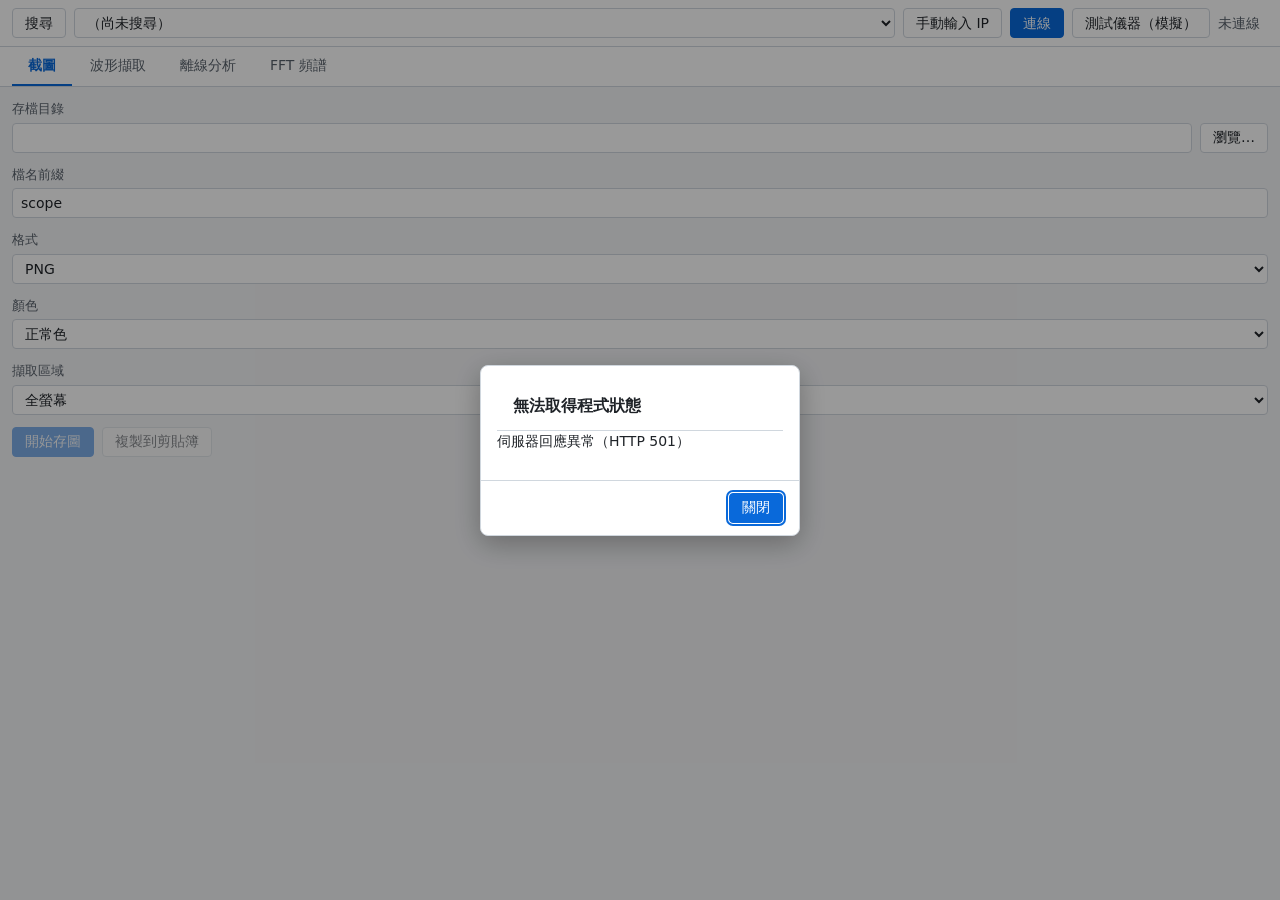
==== commit cd61728a: "FFT P2：獨立 FFT 頻譜分頁（共用 runner／參數，分析頁內嵌窗格保留） Co-Authored-By: Claude Sonnet 5.5 <noreply@anthropic.com>" ====
--- a/scope_tool/web/static/index.html
+++ b/scope_tool/web/static/index.html
@@ -20,12 +20,14 @@
 <div class="app">
   <header id="connbar" class="connbar"></header>
   <nav id="tabs" class="tabs" role="tablist">
-    <button class="tab tab--active" role="tab" data-tab="capture" aria-selected="true">資料截取</button>
+    <button class="tab tab--active" role="tab" data-tab="screenshot" aria-selected="true">截圖</button>
+    <button class="tab" role="tab" data-tab="capture" aria-selected="false">波形擷取</button>
     <button class="tab" role="tab" data-tab="analysis" aria-selected="false">離線分析</button>
     <button class="tab" role="tab" data-tab="fft" aria-selected="false">FFT 頻譜</button>
   </nav>
   <main class="pages">
-    <section id="tab-capture" class="page" role="tabpanel"></section>
+    <section id="tab-screenshot" class="page" role="tabpanel"></section>
+    <section id="tab-capture" class="page" role="tabpanel" hidden></section>
     <section id="tab-analysis" class="page" role="tabpanel" hidden></section>
     <section id="tab-fft" class="page" role="tabpanel" hidden></section>
   </main>
--- a/scope_tool/web/static/css/analysis.css
+++ b/scope_tool/web/static/css/analysis.css
@@ -157,3 +157,21 @@
 .analysis__side .field:has(.btn--small) > .field__label { grid-column: 1 / -1; }
 .analysis__side .field:has(.btn--small) .btn--small { min-width: 0; overflow: hidden; text-overflow: ellipsis; padding: 0 var(--sp-1); }
 .analysis__preview { display: inline-flex; align-items: center; gap: 4px; flex-shrink: 0; }
+
+/* FFT 大檢視不經分析頁的 splitter；小視窗讓峰表放到下方。 */
+.fftpage { display: flex; flex-direction: column; gap: 8px; min-height: 100%; }
+.fftpage__source, .fftpage__params, .fftpage__markers { display: flex; flex-wrap: wrap; align-items: center; gap: 8px; }
+.fftpage .field { flex-direction: row; align-items: center; margin: 0; }
+.fftpage__source .input { width: 9em; }
+.fftpage__body { display: flex; flex: 1; gap: 12px; min-height: 400px; }
+.fftpage__plot.analysis__fft { flex: 1; min-width: 0; min-height: 320px; overflow: visible; }
+.fftpage__plot .analysis__fftplot { min-height: 240px; }
+.fftpage__plot .analysis__fftbar { height: auto; flex: 0 0 auto; min-height: 40px; flex-wrap: wrap; white-space: normal; overflow: visible; }
+.fftpage__side { flex: 0 0 340px; min-width: 0; }
+.fftpage__markers { margin-bottom: 8px; }
+.fftpage__table { overflow: auto; max-height: 65vh; }
+.fftpage .results__fftinfo { white-space: normal; overflow-wrap: anywhere; }
+@media (max-width: 1099px) {
+  .fftpage__body { flex-direction: column; }
+  .fftpage__side { flex: 0 0 auto; }
+}
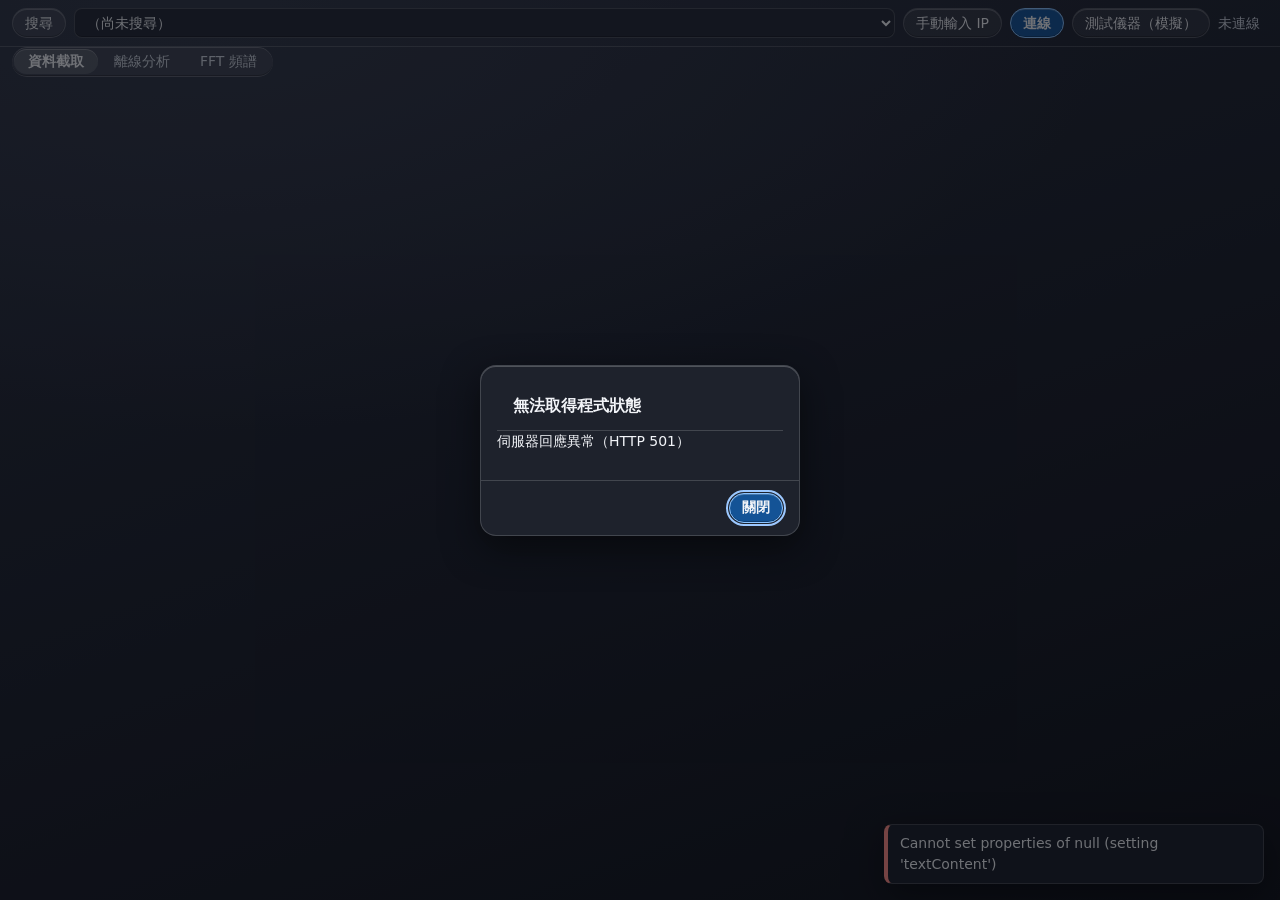
==== commit 00845608: "Liquid Glass P1：tokens、glass.css、全域元件、降級、glass_smoke 檢查 Co-Authored-By: Claude Sonnet 5.5 <noreply@a" ====
--- a/scope_tool/web/static/index.html
+++ b/scope_tool/web/static/index.html
@@ -8,6 +8,7 @@
 <link rel="stylesheet" href="css/app.css">
 <link rel="stylesheet" href="css/analysis.css">
 <link rel="stylesheet" href="css/vertical.css">
+<link rel="stylesheet" href="css/glass.css">
 </head>
 <body>
 <!-- 舊版 WebView（例如缺 WebView2 時退成 IE11）不支援 ES modules：顯示安裝提示 -->
@@ -20,14 +21,12 @@
 <div class="app">
   <header id="connbar" class="connbar"></header>
   <nav id="tabs" class="tabs" role="tablist">
-    <button class="tab tab--active" role="tab" data-tab="screenshot" aria-selected="true">截圖</button>
-    <button class="tab" role="tab" data-tab="capture" aria-selected="false">波形擷取</button>
+    <button class="tab tab--active" role="tab" data-tab="capture" aria-selected="true">資料截取</button>
     <button class="tab" role="tab" data-tab="analysis" aria-selected="false">離線分析</button>
     <button class="tab" role="tab" data-tab="fft" aria-selected="false">FFT 頻譜</button>
   </nav>
   <main class="pages">
-    <section id="tab-screenshot" class="page" role="tabpanel"></section>
-    <section id="tab-capture" class="page" role="tabpanel" hidden></section>
+    <section id="tab-capture" class="page" role="tabpanel"></section>
     <section id="tab-analysis" class="page" role="tabpanel" hidden></section>
     <section id="tab-fft" class="page" role="tabpanel" hidden></section>
   </main>
--- a/scope_tool/web/static/css/app.css
+++ b/scope_tool/web/static/css/app.css
@@ -1,9 +1,18 @@
-/* 示波器工具 App 樣式（L6）。淺色主題；僅圖區為黑底。無外部字型／URL。 */
+/* 示波器工具 App 樣式（L6）。Liquid Glass 深色單一主題；圖區為黑底。無外部字型／URL。 */
 :root {
-  --c-bg: #f3f4f6; --c-surface: #fff; --c-border: #d0d7de;
-  --c-text: #1f2328; --c-text-dim: #57606a;
-  --c-accent: #0969da; --c-accent-text: #fff;
-  --c-danger: #cf222e; --c-ok: #1a7f37; --c-warn: #9a6700; --c-focus: #0969da;
+  color-scheme: dark;
+  --bg-app: radial-gradient(120% 80% at 15% 0%, #343a4a 0%, transparent 60%), linear-gradient(160deg, #2b3040 0%, #1d212c 55%, #12141b 100%);
+  --c-bg: #1b1f29; --c-surface: #262b38; --c-surface-hi: #303645;
+  --c-overlay: rgba(30,34,44,.94); --c-overlay-solid: #1e222c;
+  --c-border: rgba(255,255,255,.16); --c-border-strong: rgba(255,255,255,.40);
+  --glass-fill: rgba(255,255,255,.07); --glass-fill-hover: rgba(255,255,255,.12); --glass-fill-active: rgba(255,255,255,.12);
+  --glass-hi: inset 0 1px 0 rgba(255,255,255,.22); --glass-lo: inset 0 -1px 0 rgba(0,0,0,.25);
+  --shadow-glass: 0 6px 20px rgba(0,0,0,.30);
+  --c-text: #f2f4f8; --c-text-dim: #cdd3de;
+  --c-accent: #8cc4ff; --c-accent-text: #0b1220; --c-primary-fill: rgba(10,132,255,.50);
+  --c-danger: #ff8f87; --c-danger-fill: rgba(255,69,58,.45);
+  --c-ok: #62dd98; --c-warn: #f7cd5f; --c-focus: #9cc8ff;
+  --radius-ctl: 8px; --radius-lg: 16px; --radius-pill: 999px;
   --c-plot-bg: #000; --c-plot-grid: #3a3a3a; --c-plot-axis: #8a8a8a; --c-plot-text: #d4d4d4;
   --c-amber: #f5b942; --c-fft-trace: #b79cff; --c-fft-peak: #ff8f6b; --c-ov-window: #78a0ff; --c-ov-shade: rgba(120,160,255,.25);
   --c-ch1: #F0E442; --c-ch2: #56B4E9; --c-ch3: #E58FC4; --c-ch4: #3DD6A3; --c-ch5: #E69F00; --c-ch6: #b79cff;
@@ -12,7 +21,7 @@
   --font-ui: "PingFang TC", "Microsoft JhengHei", system-ui, sans-serif;
   --font-mono: ui-monospace, Menlo, Consolas, "Courier New", monospace;
   --fs-xs: 12px; --fs-sm: 13px; --fs-base: 14px; --fs-lg: 16px;
-  --radius: 4px; --shadow-dlg: 0 8px 28px rgba(0,0,0,.28); --h-control: 30px;
+  --radius: 4px; --shadow-dlg: 0 12px 36px rgba(0,0,0,.50); --h-control: 30px;
 }
 *, *::before, *::after { box-sizing: border-box; }
 html, body { margin: 0; height: 100%; overflow-x: hidden; }
@@ -21,29 +30,35 @@
 :focus-visible { outline: 2px solid var(--c-focus); outline-offset: 1px; }
 
 /* 外框：連線列／分頁／頁面 */
-.app { display: flex; flex-direction: column; height: 100vh; min-width: 0; }
+.app { background: var(--bg-app); display: flex; flex-direction: column; height: 100vh; min-width: 0; }
 .connbar { display: flex; flex-wrap: wrap; align-items: center; gap: var(--sp-2); padding: var(--sp-2) var(--sp-3);
-  background: var(--c-surface); border-bottom: 1px solid var(--c-border); }
-.tabs { display: flex; gap: 2px; padding: 0 var(--sp-3); background: var(--c-surface); border-bottom: 1px solid var(--c-border); }
-.tab { font: inherit; padding: var(--sp-2) var(--sp-4); border: 0; border-bottom: 2px solid transparent;
+  background: transparent; border-bottom: 1px solid var(--c-border); }
+.tabs { display: flex; gap: 2px; width: fit-content; margin: 0 var(--sp-3); padding: 2px;
+  background: var(--glass-fill); border-bottom: 1px solid var(--c-border); border-radius: var(--radius-pill); box-shadow: var(--glass-hi), var(--glass-lo); }
+.tab { font: inherit; padding: 2px 14px; border: 0; border-radius: var(--radius-pill);
   background: none; color: var(--c-text-dim); cursor: pointer; }
-.tab:hover { color: var(--c-text); }
-.tab--active { color: var(--c-accent); border-bottom-color: var(--c-accent); font-weight: 600; }
+.tab:hover { color: var(--c-text); background: var(--glass-fill-hover); }
+.tab--active { color: var(--c-text); background: var(--glass-fill-active); box-shadow: var(--glass-hi); font-weight: 600; }
 .pages { flex: 1; min-height: 0; position: relative; }
 .page { position: absolute; inset: 0; overflow: auto; padding: var(--sp-3); }
-.legacy-warning { padding: var(--sp-4); background: #fff8c5; color: var(--c-warn); border-bottom: 1px solid var(--c-warn); }
+.legacy-warning { padding: var(--sp-4); background: color-mix(in srgb, var(--c-warn) 15%, var(--c-surface)); color: var(--c-warn); border-bottom: 1px solid var(--c-warn); }
 
 /* 控制項 */
 .btn, .input, .select { font: inherit; height: var(--h-control); border-radius: var(--radius); border: 1px solid var(--c-border);
   background: var(--c-surface); color: var(--c-text); }
-.btn { padding: 0 var(--sp-3); cursor: pointer; white-space: nowrap; }
-.btn:hover { border-color: var(--c-accent); }
-.btn--primary { background: var(--c-accent); border-color: var(--c-accent); color: var(--c-accent-text); }
-.btn--primary:hover { filter: brightness(1.1); }
-.btn--danger { background: var(--c-danger); border-color: var(--c-danger); color: #fff; }
+.btn { border-radius: var(--radius-pill); box-shadow: var(--glass-hi), var(--glass-lo); transition: background-color 120ms, border-color 120ms; padding: 0 var(--sp-3); cursor: pointer; white-space: nowrap; }
+.btn:hover { background: var(--c-surface-hi); border-color: var(--c-accent); }
+.connbar .btn { background: var(--glass-fill); }
+.connbar .btn:hover { background: var(--glass-fill-hover); }
+.btn.btn--primary { background: var(--c-primary-fill); border-color: var(--c-accent); color: var(--c-text); font-weight: 600; }
+.btn.btn--primary:hover { background: color-mix(in srgb, var(--c-primary-fill) 90%, #0a84ff); }
+.btn.btn--danger { background: var(--c-danger-fill); border-color: var(--c-danger); color: var(--c-text); }
+.btn.btn--danger:hover { background: color-mix(in srgb, var(--c-danger-fill) 90%, #ff453a); }
+.btn:active { box-shadow: inset 0 1px 2px rgba(0,0,0,.35); }
 .btn--small { height: 24px; padding: 0 var(--sp-2); font-size: var(--fs-sm); }
-.input, .select { padding: 0 var(--sp-2); min-width: 0; }
-.input:focus, .select:focus { border-color: var(--c-focus); outline: none; box-shadow: 0 0 0 2px color-mix(in srgb, var(--c-focus) 35%, transparent); }
+.input, .select { border-radius: var(--radius-ctl); box-shadow: var(--glass-lo); padding: 0 var(--sp-2); min-width: 0; }
+.input:focus, .select:focus { border-color: var(--c-focus); outline: 2px solid var(--c-focus); outline-offset: 1px; }
+.select option { background: var(--c-overlay-solid); color: var(--c-text); }
 .check { display: inline-flex; align-items: center; gap: var(--sp-1); cursor: pointer; }
 .field { display: flex; flex-direction: column; gap: var(--sp-1); margin-bottom: var(--sp-3); }
 .field__label { font-size: var(--fs-sm); color: var(--c-text-dim); }
@@ -56,18 +71,18 @@
 .is-disabled, :disabled { opacity: .5; cursor: not-allowed; pointer-events: none; }
 .is-busy { cursor: progress; opacity: .7; pointer-events: none; }
 .is-error { border-color: var(--c-danger) !important; color: var(--c-danger); }
-.is-selected { background: color-mix(in srgb, var(--c-accent) 14%, transparent); border-color: var(--c-accent); }
+.is-selected { background: var(--c-surface-hi); border-color: var(--c-accent); }
 
 /* 對話框／toast */
-.dlg { border: 1px solid var(--c-border); border-radius: 8px; padding: 0; min-width: 320px; max-width: min(560px, 92vw);
-  background: var(--c-surface); color: var(--c-text); box-shadow: var(--shadow-dlg); }
-.dlg::backdrop { background: rgba(0,0,0,.4); }
+.dlg { border: 1px solid var(--c-border); border-radius: var(--radius-lg); padding: 0; min-width: 320px; max-width: min(560px, 92vw);
+  background: var(--c-overlay-solid); color: var(--c-text); box-shadow: var(--glass-hi), var(--shadow-dlg); }
+.dlg::backdrop { background: rgba(5,7,12,.55); }
 .dlg__title { margin: 0; padding: var(--sp-3) var(--sp-4); font-size: var(--fs-lg); font-weight: 600; border-bottom: 1px solid var(--c-border); }
 .dlg__body { padding: var(--sp-4); }
 .dlg__msg { margin: 0 0 var(--sp-3); white-space: pre-wrap; word-break: break-word; }
 .dlg__actions { display: flex; justify-content: flex-end; gap: var(--sp-2); padding: var(--sp-3) var(--sp-4); border-top: 1px solid var(--c-border); }
 .toast-host { position: fixed; right: var(--sp-4); bottom: var(--sp-4); z-index: 1000; display: flex; flex-direction: column; gap: var(--sp-2); max-width: min(380px, 90vw); }
-.toast { padding: var(--sp-2) var(--sp-3); border-radius: var(--radius); background: var(--c-surface); border: 1px solid var(--c-border);
+.toast { padding: var(--sp-2) var(--sp-3); border-radius: var(--radius-ctl); background: var(--c-overlay-solid); border: 1px solid var(--c-border);
   border-left: 4px solid var(--c-accent); box-shadow: var(--shadow-dlg); word-break: break-word; }
 .toast--info { border-left-color: var(--c-accent); }
 .toast--ok { border-left-color: var(--c-ok); }
@@ -80,12 +95,12 @@
 .table--num td, .table--num th { text-align: right; font-family: var(--font-mono); font-variant-numeric: tabular-nums; }
 .table--num td:first-child, .table--num th:first-child { text-align: left; font-family: var(--font-ui); }
 .table__empty { text-align: center !important; color: var(--c-text-dim); padding: var(--sp-4) !important; }
-.table tr.is-selected td { background: color-mix(in srgb, var(--c-accent) 14%, transparent); }
+.table tr.is-selected td { background: var(--c-surface-hi); }
 
 /* tooltip：任何元素加 data-tip="文字" */
 [data-tip] { position: relative; }
 [data-tip]:hover::after { content: attr(data-tip); position: absolute; left: 0; top: 100%; margin-top: 4px; z-index: 900;
-  padding: var(--sp-1) var(--sp-2); background: #222; color: #fff; font-size: var(--fs-sm); border-radius: var(--radius);
+  padding: var(--sp-1) var(--sp-2); background: var(--c-overlay-solid); color: var(--c-text); box-shadow: inset 0 0 0 1px var(--c-border); font-size: var(--fs-sm); border-radius: var(--radius);
   white-space: nowrap; pointer-events: none; }
 
 /* 離線分析頁骨架。圖表類別 plot plot__canvas plot__overlay split split__handle 由 L4 analysis.css 定義，此處不重複 */
@@ -99,8 +114,8 @@
 .chanbar { display: grid; grid-auto-flow: column; grid-template-columns: auto; grid-auto-columns: var(--chanbar-col, 236px); gap: var(--sp-1) var(--sp-2); justify-content: start; overflow-x: auto; overflow-y: hidden; max-width: 100%; min-width: 0; padding: 2px var(--sp-1); }
 .chanbar__col { display: flex; flex-direction: column; gap: 2px; min-width: 0; }
 .chip { width: 100%; min-width: 0; display: inline-flex; align-items: center; gap: var(--sp-1); height: 24px; padding: 0 var(--sp-2); font-size: var(--fs-sm);
-  border: 1px solid var(--c-border); border-radius: 12px; background: var(--c-surface); cursor: pointer; }
-.chip--selected { border-color: var(--c-accent); background: color-mix(in srgb, var(--c-accent) 14%, transparent); }
+  border: 1px solid var(--c-border); border-radius: var(--radius-pill); background: var(--c-surface); cursor: pointer; }
+.chip--selected { border-color: var(--c-accent); background: var(--c-surface-hi); }
 .chip__name { flex: 0 1 auto; overflow: hidden; text-overflow: ellipsis; white-space: nowrap; }
 .chip__scale { margin-left: auto; white-space: nowrap; font-variant-numeric: tabular-nums; }
 .chip__remove { border: 0; background: none; color: var(--c-text-dim); cursor: pointer; padding: 0 2px; font: inherit; }
@@ -113,3 +128,42 @@
 .dcap { display: grid; grid-template-columns: repeat(auto-fit, minmax(440px, 1fr)); gap: var(--sp-3); align-items: start; }
 .dcap__card { min-width: 0; background: var(--c-surface); border: 1px solid var(--c-border); border-radius: var(--radius); padding: var(--sp-3); }
 .dcap__title { margin: 0 0 var(--sp-2); font-size: var(--fs-lg); }
+
+/* 全域材質；不改既有版面幾何。 */
+.dcap__card, .analysis__toolbar, .analysis__side {
+  background: var(--glass-fill); border-color: var(--c-border); box-shadow: var(--glass-hi), var(--glass-lo), var(--shadow-glass);
+}
+.dcap__card { border-radius: var(--radius-lg); }
+.analysis__toolbar, .analysis__side { border-radius: var(--radius-ctl); }
+.table tr.is-selected { background: var(--c-surface); }
+.table tbody tr:hover td { background: var(--c-surface-hi); }
+.table tr.is-selected td:first-child { box-shadow: inset 3px 0 0 var(--c-accent); }
+
+/* 設定類勾選框；chip 與欄位選單保留原生勾選。 */
+input[type=checkbox] { accent-color: #0a84ff; }
+input[type=checkbox]:not(.chip input):not(.results__choices input) {
+  appearance: none; width: 30px; height: 18px; flex-shrink: 0; position: relative;
+  border-radius: var(--radius-pill); background: rgba(255,255,255,.22); border-style: none; box-shadow: inset 0 0 0 1px var(--c-border-strong);
+}
+input[type=checkbox]:not(.chip input):not(.results__choices input)::before {
+  content: ""; position: absolute; width: 14px; height: 14px; left: 2px; top: 2px; border-radius: var(--radius-pill); background: #fff;
+}
+input[type=checkbox]:not(.chip input):not(.results__choices input):checked { background: #0a84ff; }
+input[type=checkbox]:not(.chip input):not(.results__choices input):checked::before { left: 14px; }
+input[type=checkbox]:focus-visible { outline: 2px solid var(--c-focus); outline-offset: 1px; }
+
+/* P1 降級預先涵蓋 P3 葉節點浮層。 */
+@supports not ((backdrop-filter: blur(1px)) or (-webkit-backdrop-filter: blur(1px))) {
+  :root { --c-overlay: var(--c-overlay-solid); }
+  .dlg, .toast, .results__choices, [data-tip]:hover::after { background: var(--c-overlay-solid); }
+}
+@media (prefers-reduced-transparency: reduce), (prefers-contrast: more) {
+  :root { --glass-fill: var(--c-surface); --glass-fill-hover: var(--c-surface-hi); --glass-fill-active: var(--c-surface-hi);
+    --c-overlay: var(--c-overlay-solid); --c-border: var(--c-border-strong); }
+  .dlg, .toast, .results__choices, [data-tip]:hover::after { background: var(--c-overlay-solid); -webkit-backdrop-filter: none; backdrop-filter: none; }
+}
+@media (forced-colors: active) {
+  input[type=checkbox]:not(.chip input):not(.results__choices input) { appearance: auto; width: auto; height: auto; border-style: revert; box-shadow: none; }
+  input[type=checkbox]:not(.chip input):not(.results__choices input)::before { content: none; }
+}
+@media (prefers-reduced-motion: reduce) { * { transition: none !important; } }
--- a/scope_tool/web/static/css/glass.css
+++ b/scope_tool/web/static/css/glass.css
@@ -0,0 +1,16 @@
+/* Liquid Glass 覆寫（L6）；僅上色，保留 analysis.css／vertical.css 原文與幾何。 */
+/* == 分析頁 == */
+.analysis__plotTabs [aria-selected="true"],
+.analysis__resultTabs [aria-selected="true"],
+.analysis__horizontal [aria-pressed="true"],
+.analysis__dockbtn[aria-pressed="true"] {
+  background: var(--glass-fill-active); color: var(--c-text); box-shadow: var(--glass-hi); border-color: var(--c-border);
+}
+.analysis__markers tr.is-selected { background: var(--c-surface-hi); }
+.vertical__badge { color: var(--c-warn); }
+
+/* == FFT 頁 == */
+/* P2 實作。 */
+
+/* == 浮層（P3） == */
+/* P3 實作；P1 維持實心、不啟用 blur。 */
